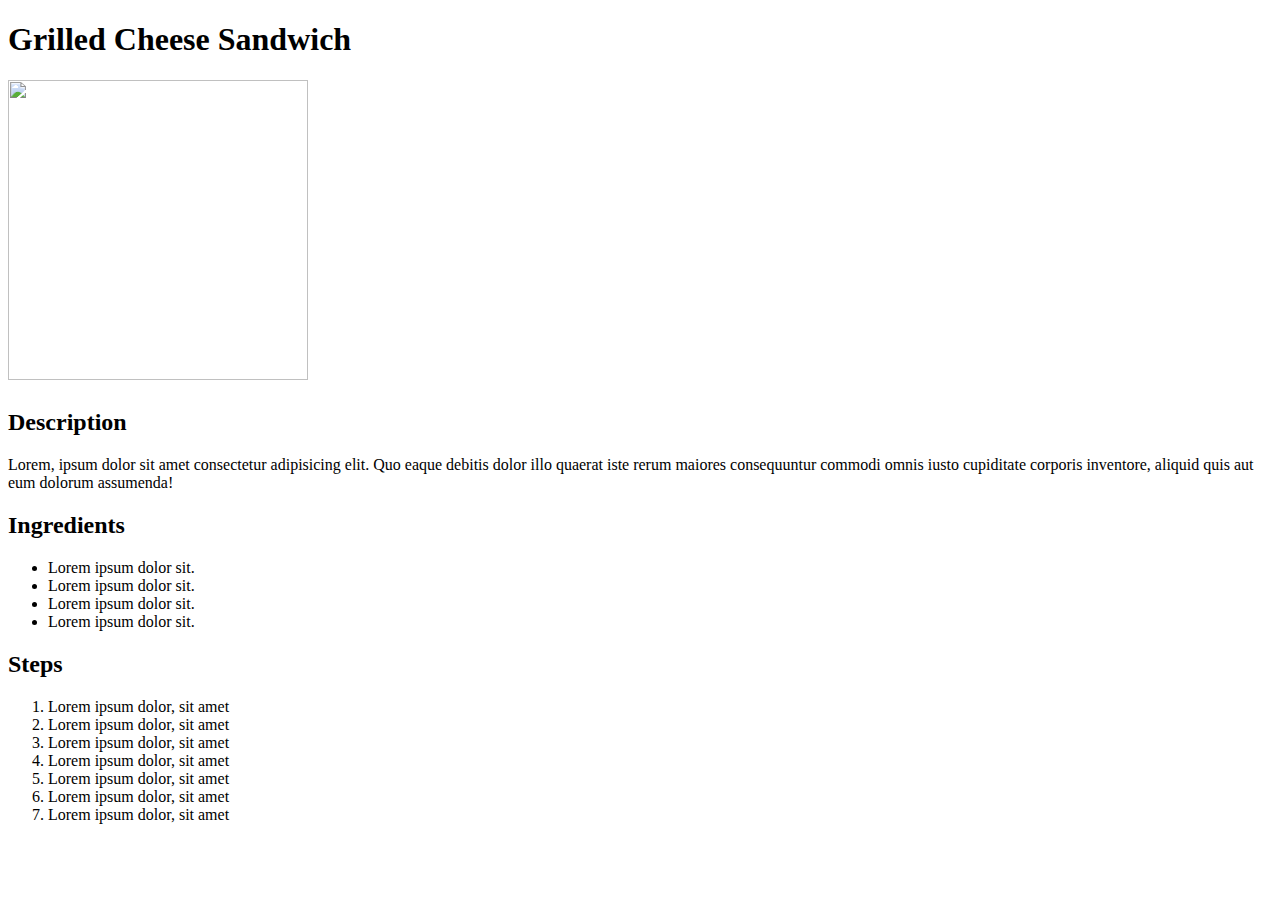
==== recipes/grilledcheese.html @ 000c9a07 "Added grilledcheese.html and template" ====
<!DOCTYPE html>
<html lang="en">
<head>
    <meta charset="UTF-8">
    <meta name="viewport" content="width=device-width, initial-scale=1.0">
    <title>Grilled Cheese Sandwich</title>
</head>
<body>
    <h1>Grilled Cheese Sandwich<h1>
    <img src="" alt="" height="300" width="300">
        <h2>Description</h2>
            <p>Lorem, ipsum dolor sit amet consectetur adipisicing elit. Quo eaque debitis dolor illo quaerat iste rerum maiores consequuntur commodi omnis iusto cupiditate corporis inventore, aliquid quis aut eum dolorum assumenda!</p>
        <h2>Ingredients</h2>
            <ul>
                <li>Lorem ipsum dolor sit.</li>
                <li>Lorem ipsum dolor sit.</li>
                <li>Lorem ipsum dolor sit.</li>
                <li>Lorem ipsum dolor sit.</li>
            </ul>
        <h2>Steps</h2>
            <ol>
                <li>Lorem ipsum dolor, sit amet</li>
                <li>Lorem ipsum dolor, sit amet</li>
                <li>Lorem ipsum dolor, sit amet</li>
                <li>Lorem ipsum dolor, sit amet</li>
                <li>Lorem ipsum dolor, sit amet</li>
                <li>Lorem ipsum dolor, sit amet</li>
                <li>Lorem ipsum dolor, sit amet</li>
            </ol>

</body>
</html>
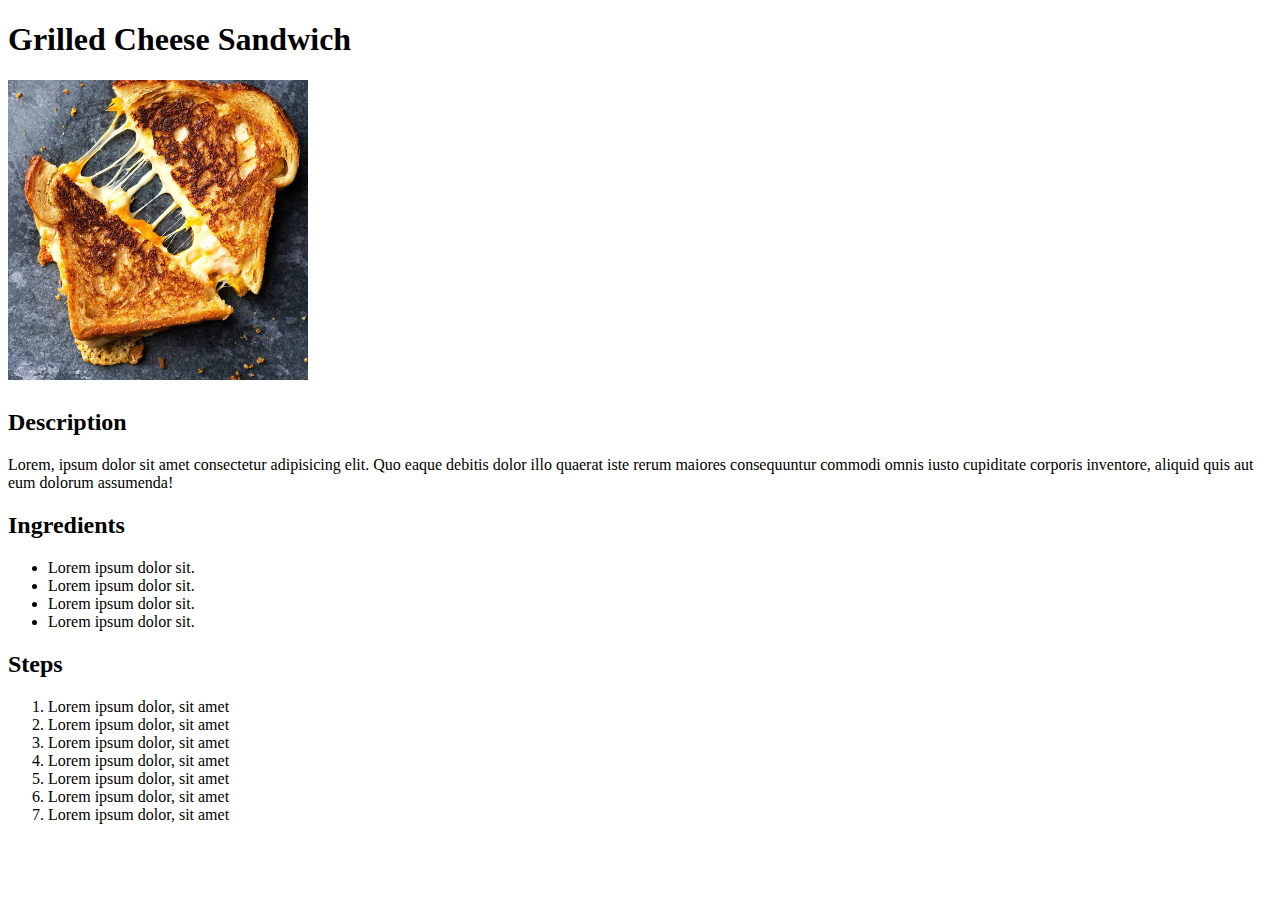
==== commit dd4eae46: "added picture to grilledcheese.html" ====
--- a/recipes/grilledcheese.html
+++ b/recipes/grilledcheese.html
@@ -7,7 +7,7 @@
 </head>
 <body>
     <h1>Grilled Cheese Sandwich<h1>
-    <img src="" alt="" height="300" width="300">
+    <img src="/images/grilledcheese.jpg" alt="Grilled cheese sandwich cut in half" height="300" width="300">
         <h2>Description</h2>
             <p>Lorem, ipsum dolor sit amet consectetur adipisicing elit. Quo eaque debitis dolor illo quaerat iste rerum maiores consequuntur commodi omnis iusto cupiditate corporis inventore, aliquid quis aut eum dolorum assumenda!</p>
         <h2>Ingredients</h2>
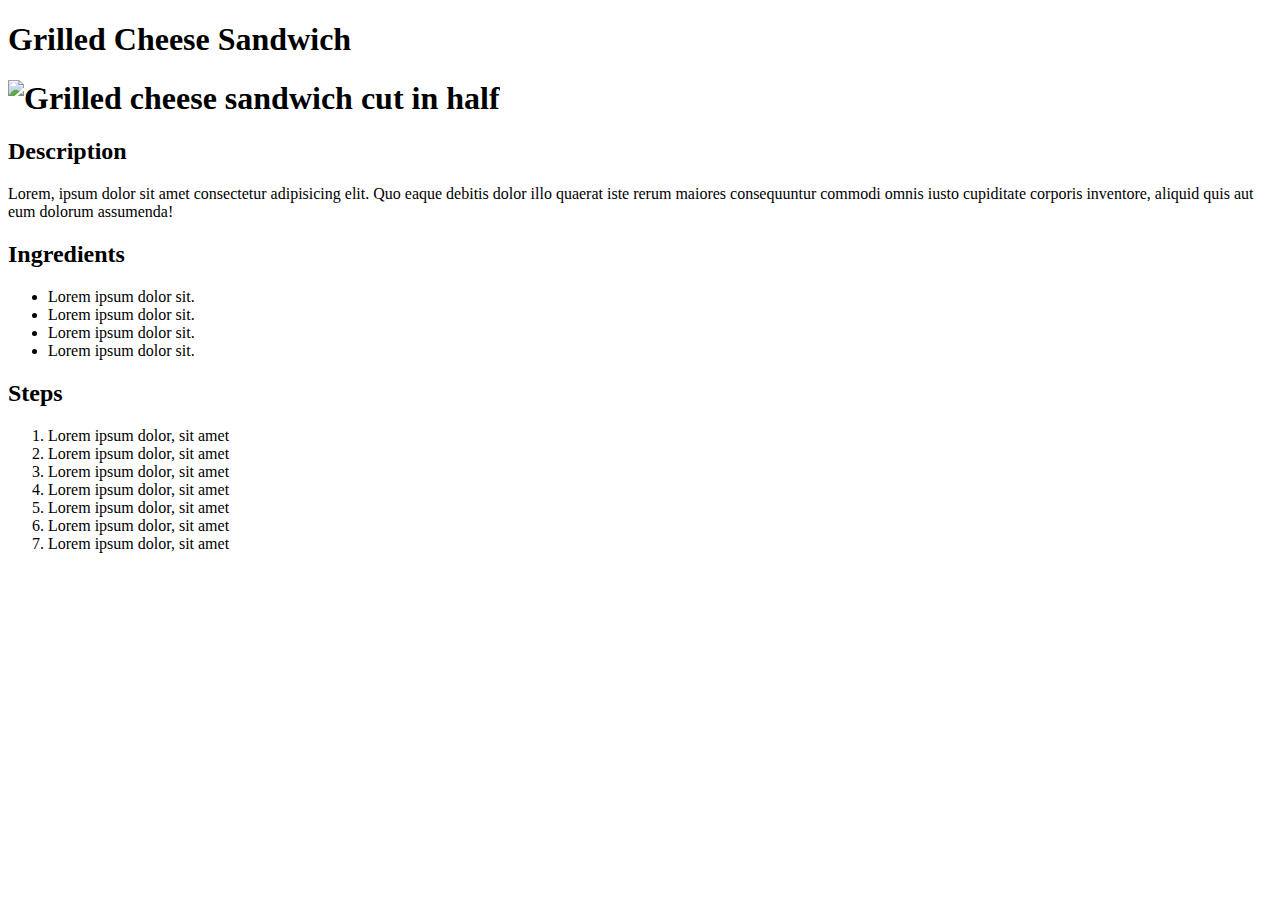
==== commit 0a579eae: "fixed the images on hotdog.html and grilledcheese.html" ====
--- a/recipes/grilledcheese.html
+++ b/recipes/grilledcheese.html
@@ -7,7 +7,7 @@
 </head>
 <body>
     <h1>Grilled Cheese Sandwich<h1>
-    <img src="/images/grilledcheese.jpg" alt="Grilled cheese sandwich cut in half" height="300" width="300">
+    <img src="images/grilledcheese.jpg" alt="Grilled cheese sandwich cut in half" height="300" width="300">
         <h2>Description</h2>
             <p>Lorem, ipsum dolor sit amet consectetur adipisicing elit. Quo eaque debitis dolor illo quaerat iste rerum maiores consequuntur commodi omnis iusto cupiditate corporis inventore, aliquid quis aut eum dolorum assumenda!</p>
         <h2>Ingredients</h2>
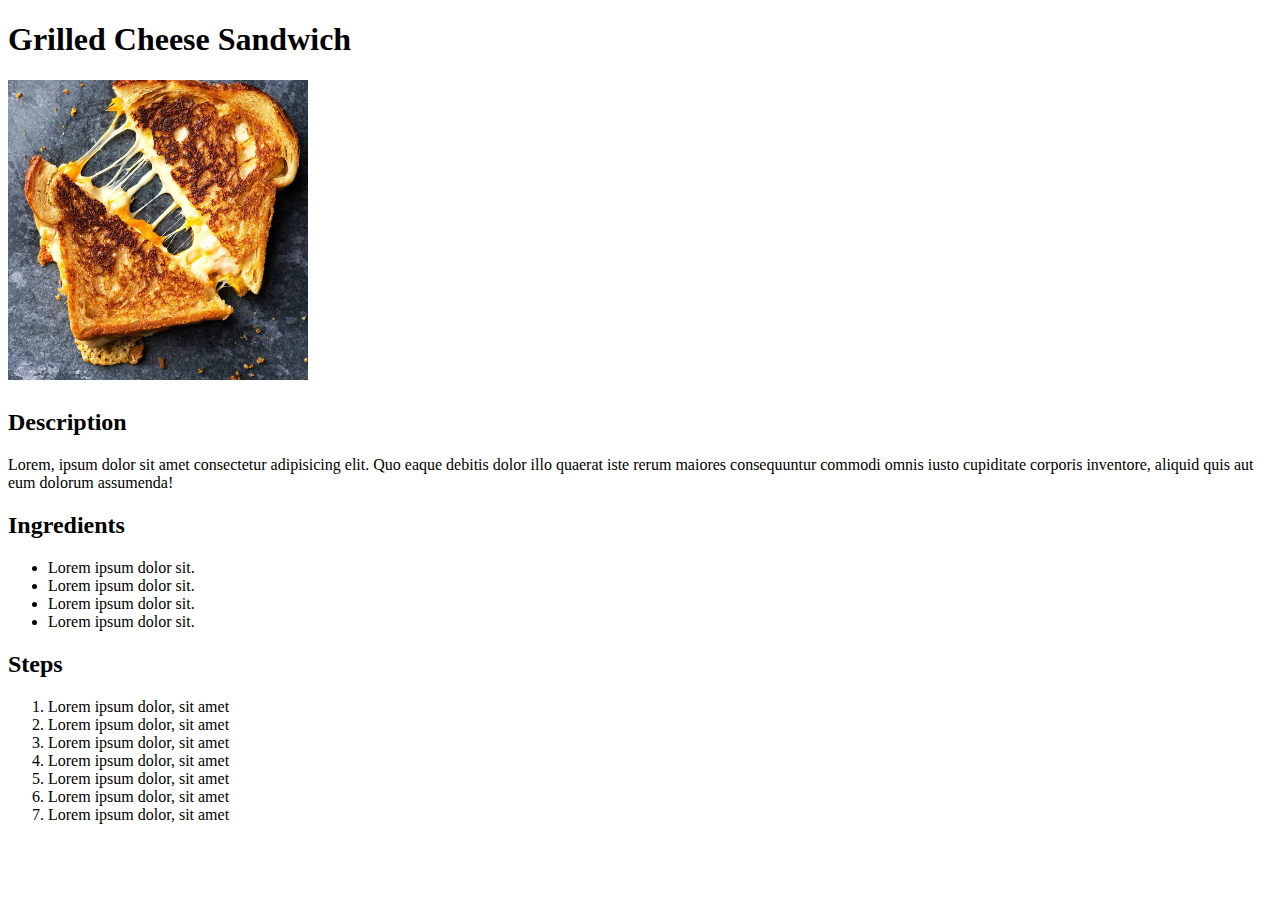
==== commit 27fa7ea8: "fixed the image src to the correct path" ====
--- a/recipes/grilledcheese.html
+++ b/recipes/grilledcheese.html
@@ -4,10 +4,11 @@
     <meta charset="UTF-8">
     <meta name="viewport" content="width=device-width, initial-scale=1.0">
     <title>Grilled Cheese Sandwich</title>
+    <link rel="stylesheet" href="style.css">
 </head>
 <body>
     <h1>Grilled Cheese Sandwich<h1>
-    <img src="images/grilledcheese.jpg" alt="Grilled cheese sandwich cut in half" height="300" width="300">
+    <img src="/images/grilledcheese.jpg" alt="Grilled cheese sandwich cut in half" height="300" width="300">
         <h2>Description</h2>
             <p>Lorem, ipsum dolor sit amet consectetur adipisicing elit. Quo eaque debitis dolor illo quaerat iste rerum maiores consequuntur commodi omnis iusto cupiditate corporis inventore, aliquid quis aut eum dolorum assumenda!</p>
         <h2>Ingredients</h2>
